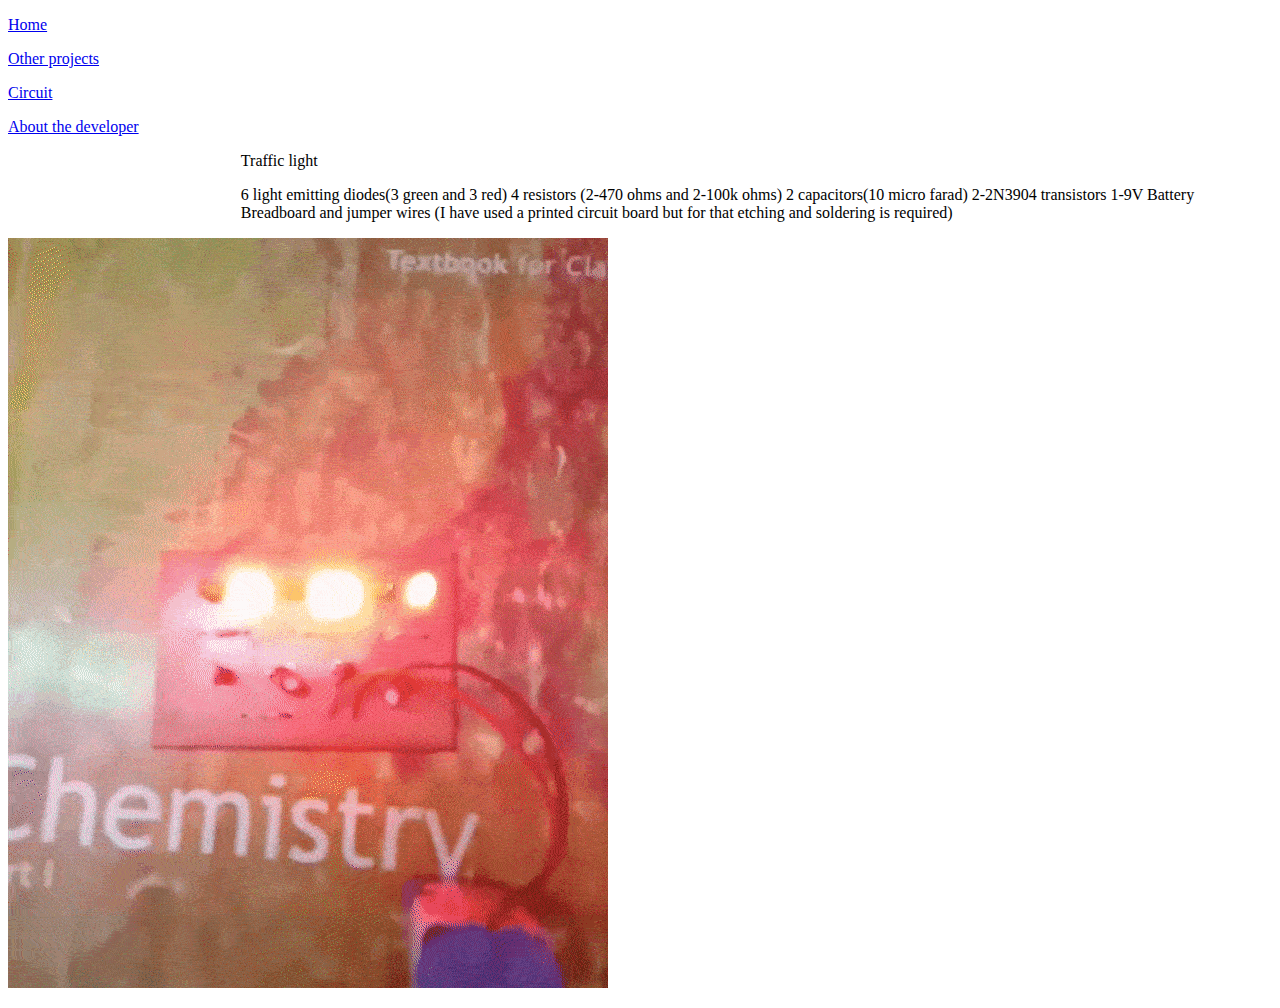
==== led.html @ d155d2fc "Update led.html" ====
<!DOCTYPE html>
<html>

<head>

<link rel="stylesheet" src="pysda.css">

<meta name="viewport" content="width=device-width,initial-scale=1.0">
</head>
<body>

<p class="button">
<a href="index.html">
Home
</a>
</p>

  
  <p class="button">
<a href="list.html">
Other projects
</a>
</p>

<p class="button">
<a href="https://images.app.goo.gl/zdtmSkWZ39BdPf8A6">
Circuit
</a>
</p>



<p class="button">
<a href="self.html">
About the developer
</a>
</p>

<h1 style="float:left; font-family:cursive; color:white;">
Sanskar-Projects
</h1>

<p>
Traffic light
</p>
6 light emitting diodes(3 green and 3 red)
4 resistors (2-470 ohms and 2-100k ohms)
2 capacitors(10 micro farad)
2-2N3904 transistors
1-9V Battery
Breadboard and jumper wires (I have used a printed circuit board but for that etching and soldering is required)
</p>
<img src="ezgif.com-gif-maker (1).gif">
<p>

</p>
</body>
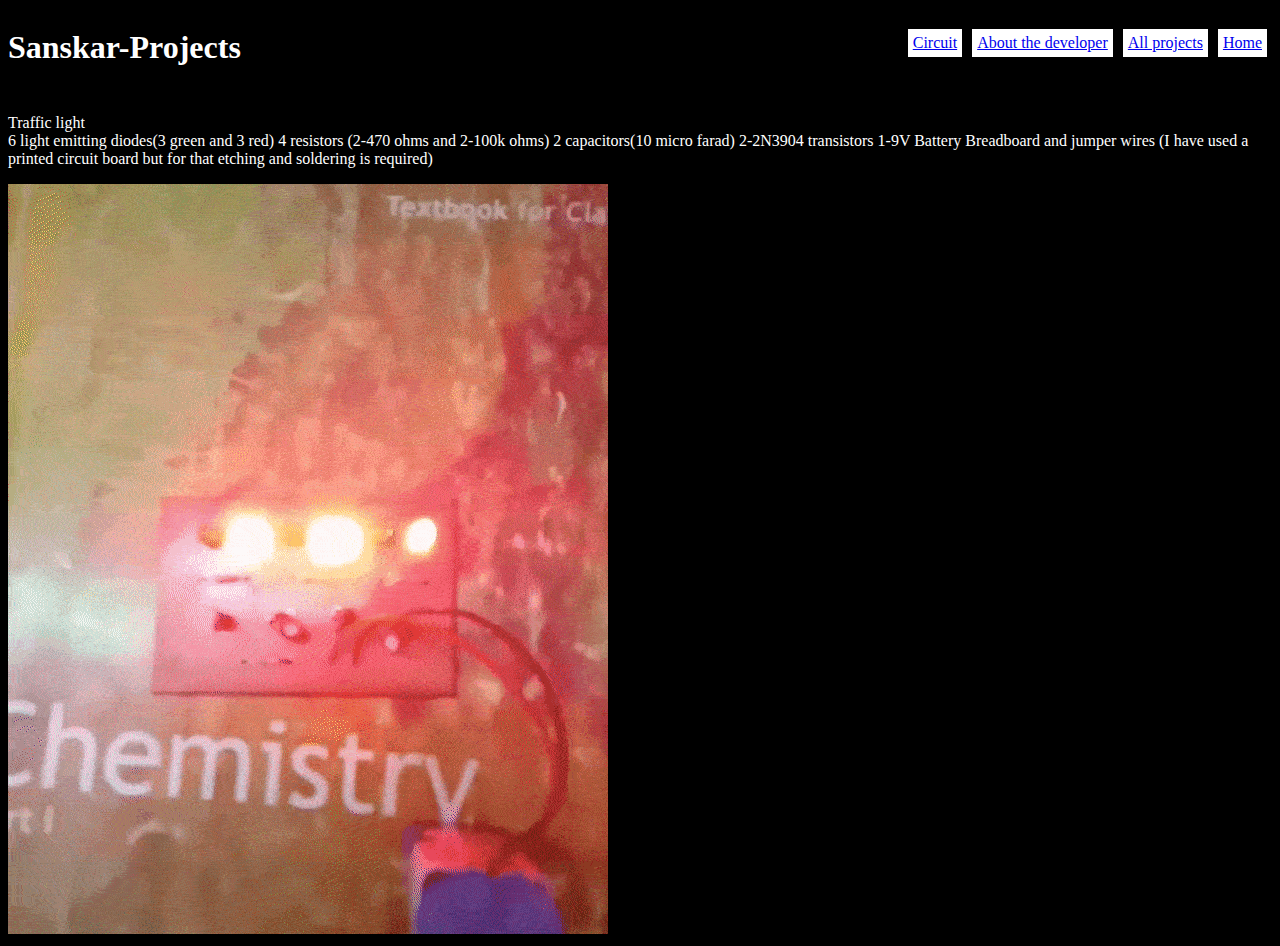
==== commit 0eaf05bb: "Update led.html" ====
--- a/led.html
+++ b/led.html
@@ -3,7 +3,7 @@
 
 <head>
 
-<link rel="stylesheet" src="pysda.css">
+<link rel="stylesheet" href="pysda.css">
 
 <meta name="viewport" content="width=device-width,initial-scale=1.0">
 </head>
@@ -18,7 +18,16 @@
   
   <p class="button">
 <a href="list.html">
-Other projects
+All projects
+</a>
+</p>
+
+
+
+
+<p class="button">
+<a href="self.html">
+About the developer
 </a>
 </p>
 
@@ -30,19 +39,17 @@
 
 
 
-<p class="button">
-<a href="self.html">
-About the developer
-</a>
-</p>
-
 <h1 style="float:left; font-family:cursive; color:white;">
 Sanskar-Projects
 </h1>
-
+<br>
+<br>
+<br>
+<br>
+<br>
 <p>
 Traffic light
-</p>
+<br>
 6 light emitting diodes(3 green and 3 red)
 4 resistors (2-470 ohms and 2-100k ohms)
 2 capacitors(10 micro farad)
@@ -51,9 +58,6 @@
 Breadboard and jumper wires (I have used a printed circuit board but for that etching and soldering is required)
 </p>
 <img src="ezgif.com-gif-maker (1).gif">
-<p>
-
-</p>
 </body>
 
 
--- a/pysda.css
+++ b/pysda.css
@@ -0,0 +1,20 @@
+
+.button {float:right;
+padding:5px;
+background-color:white;
+border:5px solid black;
+font-family:cursive;}
+
+.link {padding:5px;
+background-color:white;
+border:5px solid black;
+font-family:cursive;}
+
+p {font-family:cursive; color:white;}
+
+
+
+body {background-color:black;}
+
+textarea {height:50%; width:100%; color:white;}
+
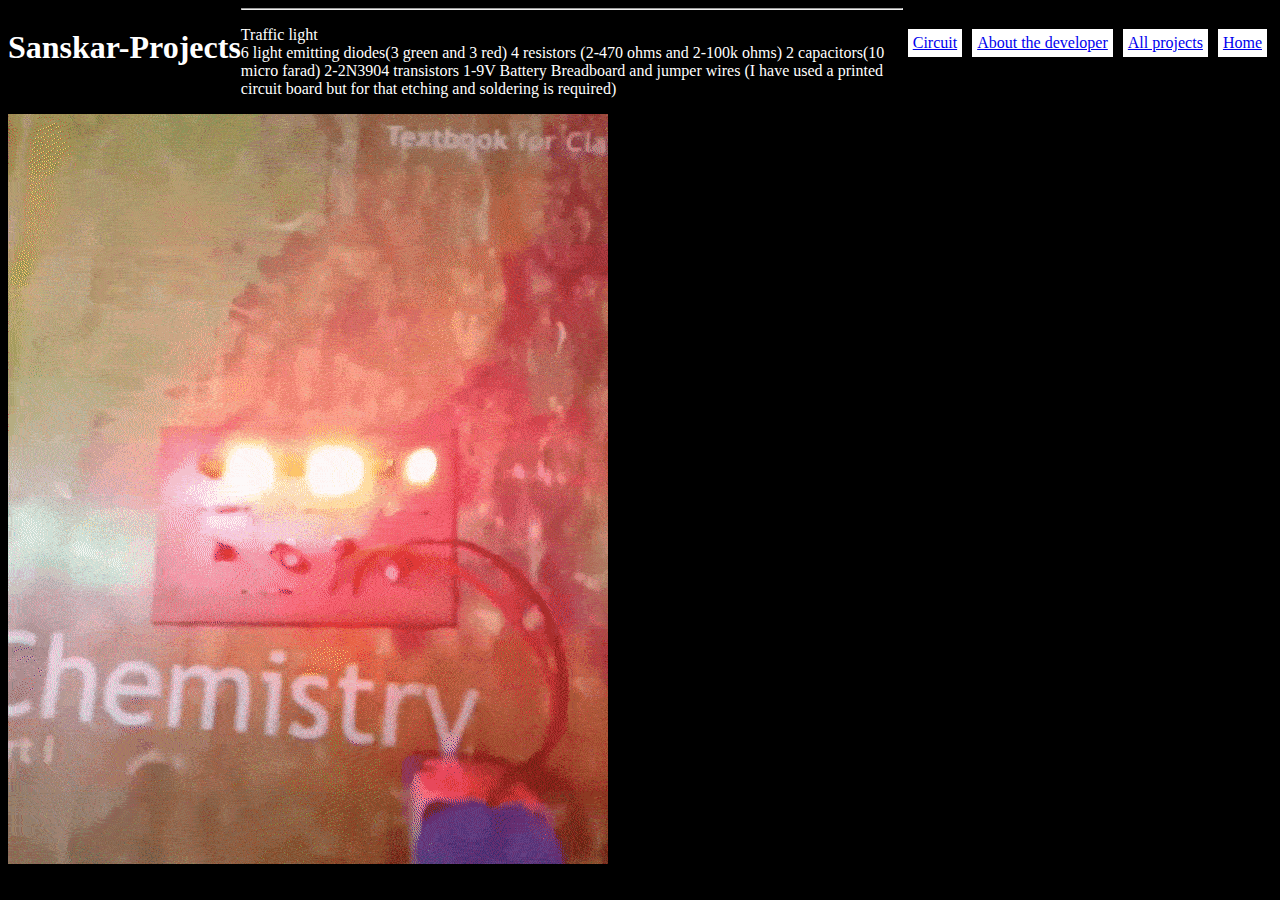
==== commit 55d12ae8: "Update led.html" ====
--- a/led.html
+++ b/led.html
@@ -42,11 +42,7 @@
 <h1 style="float:left; font-family:cursive; color:white;">
 Sanskar-Projects
 </h1>
-<br>
-<br>
-<br>
-<br>
-<br>
+<hr>
 <p>
 Traffic light
 <br>
--- a/pysda.css
+++ b/pysda.css
@@ -18,3 +18,4 @@
 
 textarea {height:50%; width:100%; color:white;}
 
+h2 {font-family:cursive; color:red;}
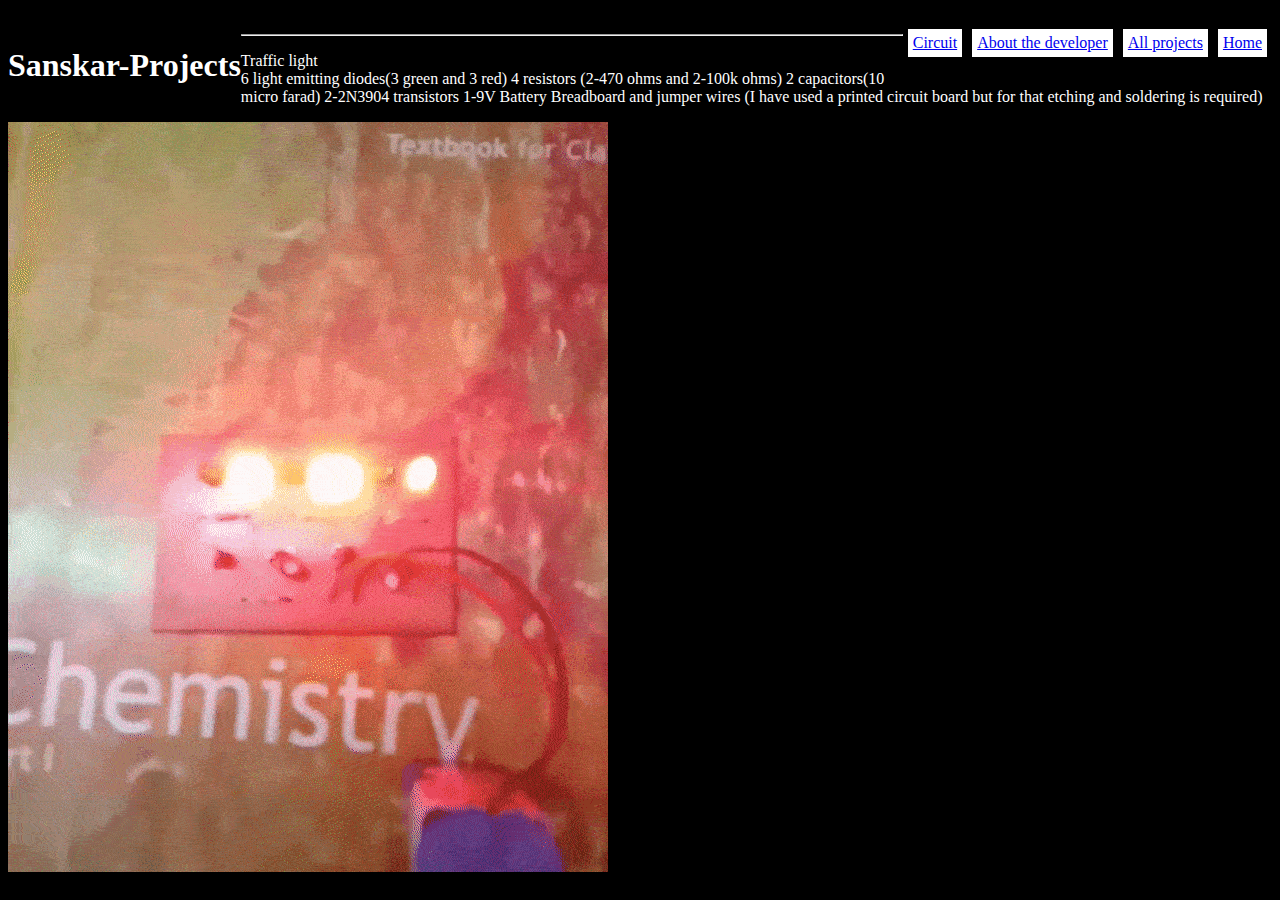
==== commit 25feb89e: "Update led.html" ====
--- a/led.html
+++ b/led.html
@@ -37,7 +37,7 @@
 </a>
 </p>
 
-
+<br>
 
 <h1 style="float:left; font-family:cursive; color:white;">
 Sanskar-Projects
--- a/pysda.css
+++ b/pysda.css
@@ -18,4 +18,4 @@
 
 textarea {height:50%; width:100%; color:white;}
 
-h2 {font-family:cursive; color:red;}
+h1 {font-family:cursive; float:left;}
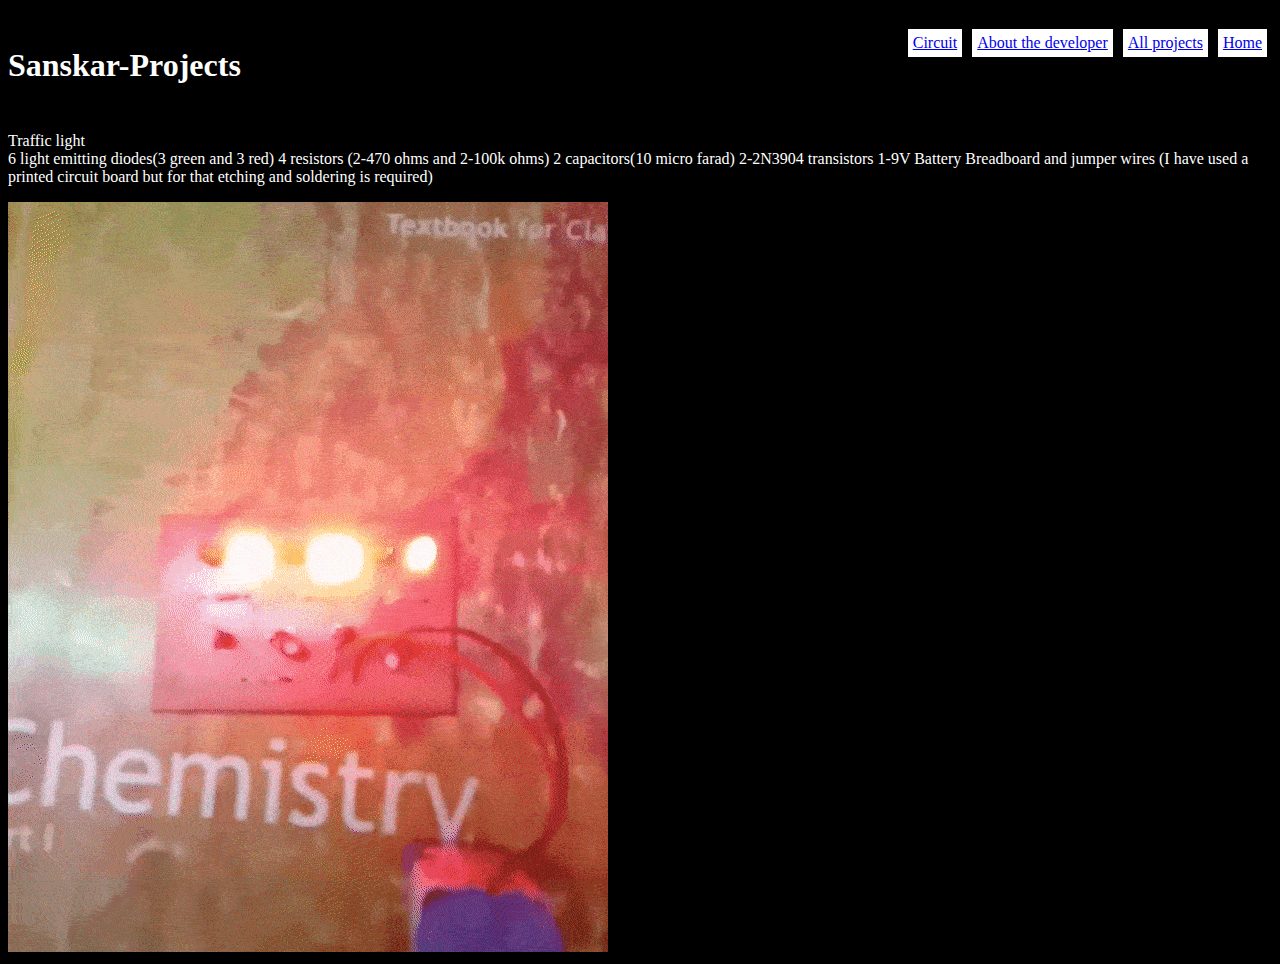
==== commit e6ba0a62: "Update led.html" ====
--- a/led.html
+++ b/led.html
@@ -42,7 +42,11 @@
 <h1 style="float:left; font-family:cursive; color:white;">
 Sanskar-Projects
 </h1>
-<hr>
+<br>
+<br>
+<br>
+<br>
+<br>
 <p>
 Traffic light
 <br>
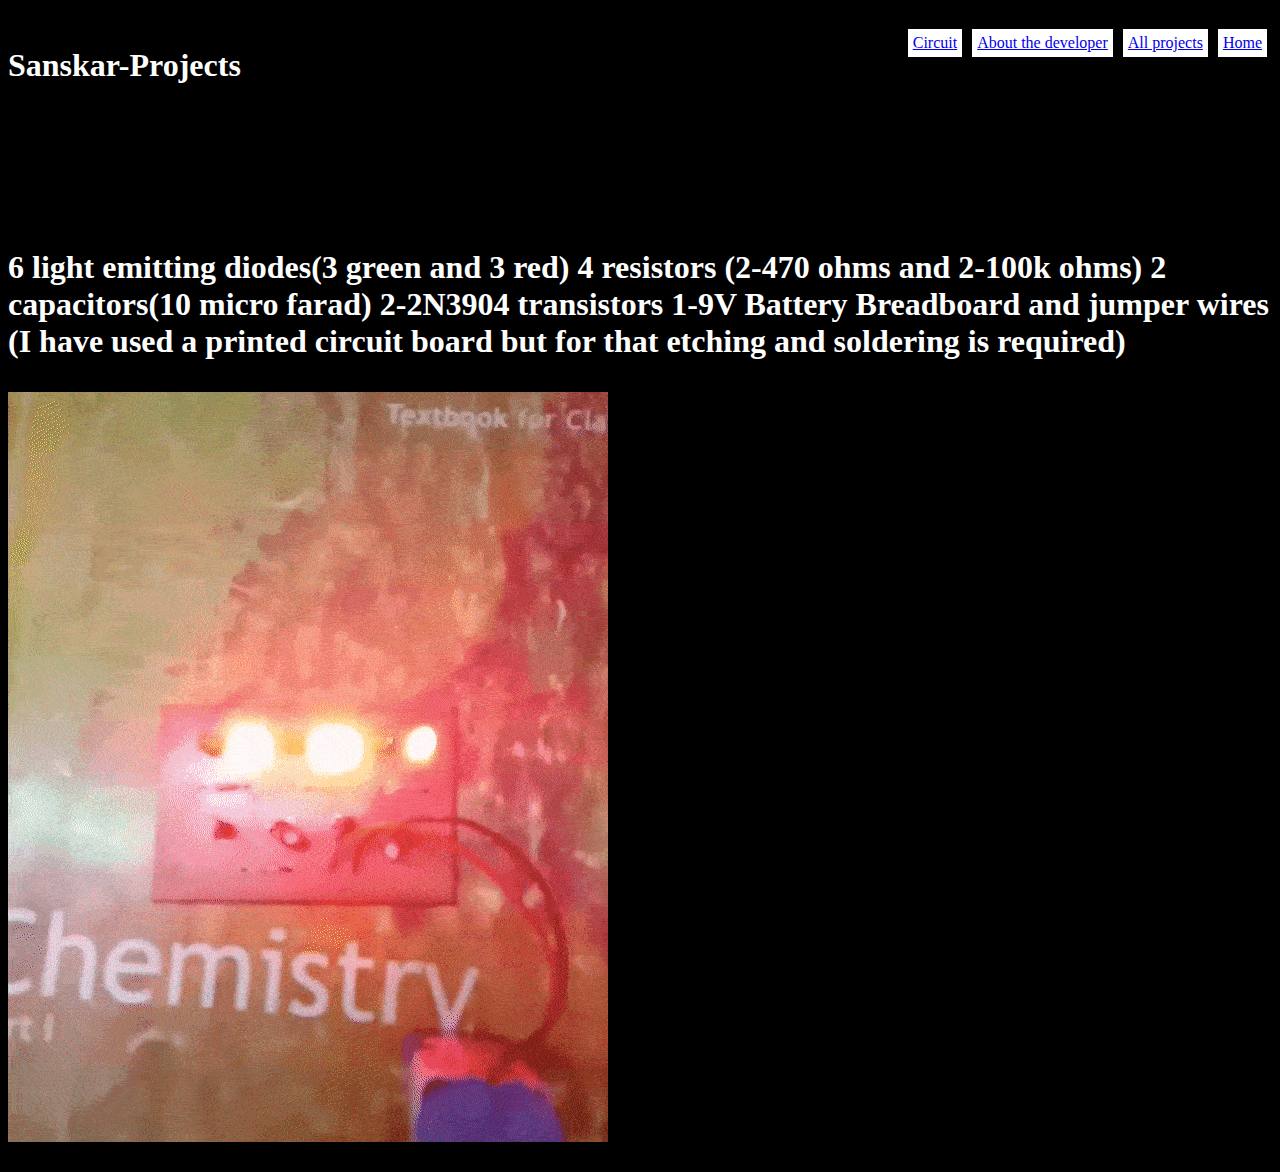
==== commit 9c53366d: "Update led.html" ====
--- a/led.html
+++ b/led.html
@@ -47,9 +47,10 @@
 <br>
 <br>
 <br>
+<h1>
+Traffic light
+<h1>
 <p>
-Traffic light
-<br>
 6 light emitting diodes(3 green and 3 red)
 4 resistors (2-470 ohms and 2-100k ohms)
 2 capacitors(10 micro farad)
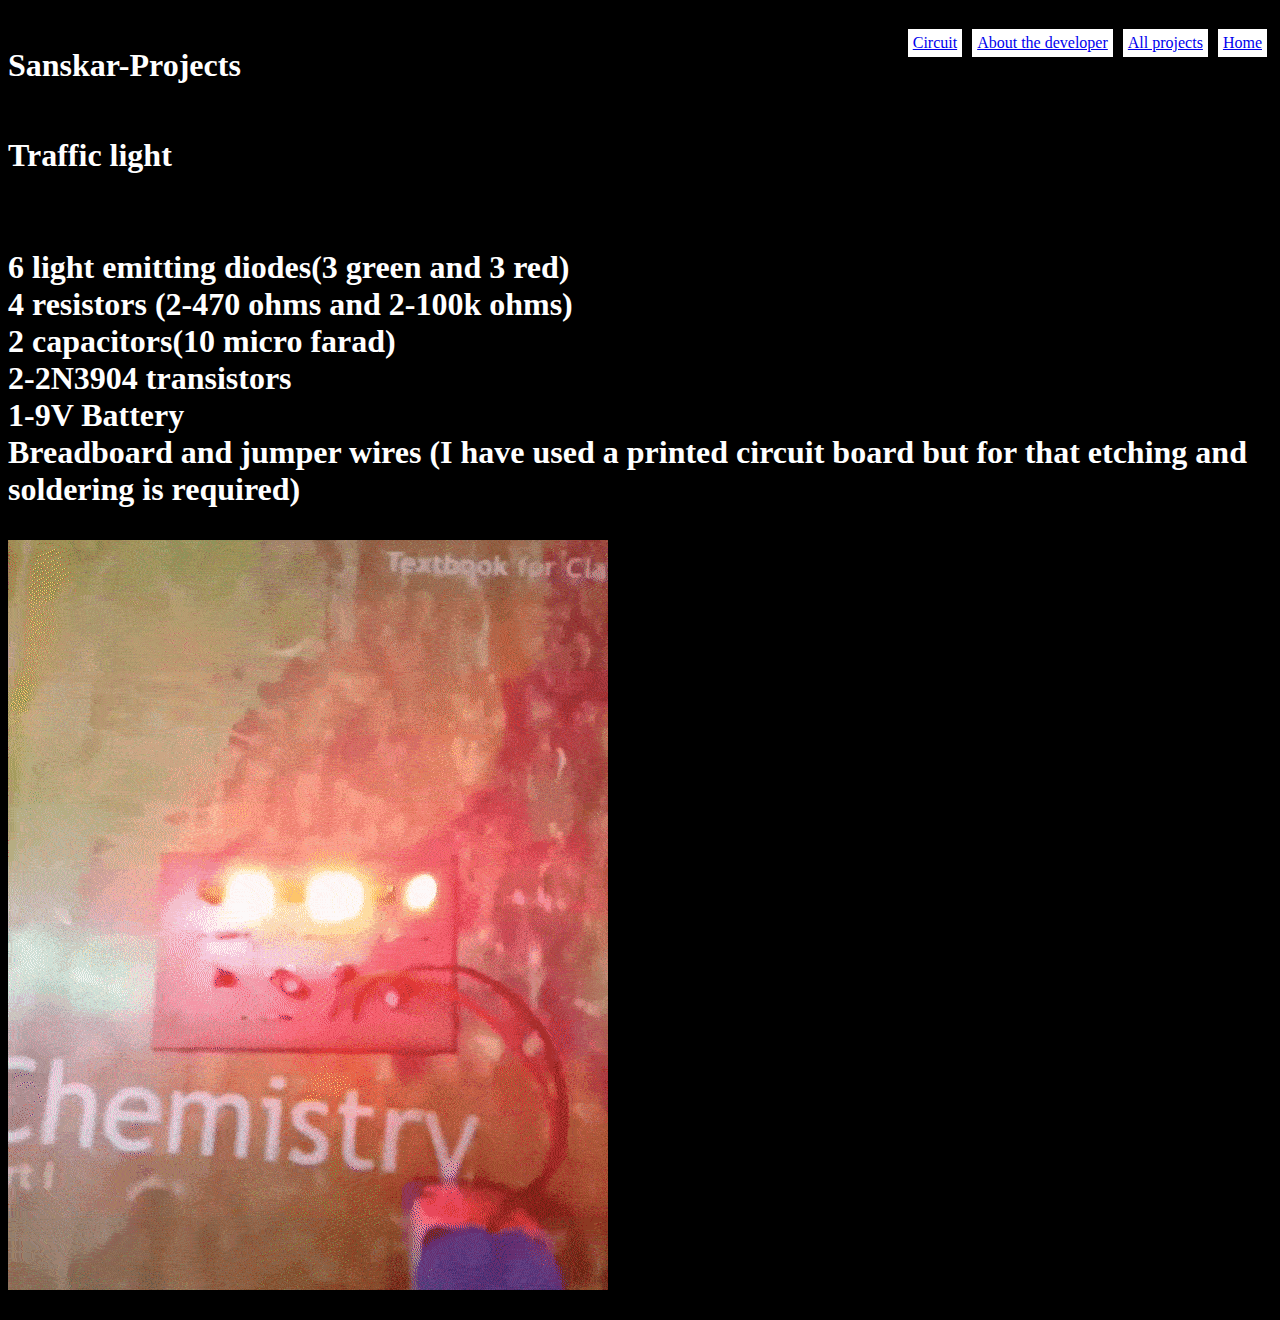
==== commit b7f3f57a: "Update led.html" ====
--- a/led.html
+++ b/led.html
@@ -52,10 +52,15 @@
 <h1>
 <p>
 6 light emitting diodes(3 green and 3 red)
+<br>
 4 resistors (2-470 ohms and 2-100k ohms)
+<br>
 2 capacitors(10 micro farad)
+<br>
 2-2N3904 transistors
+<br>
 1-9V Battery
+<br>
 Breadboard and jumper wires (I have used a printed circuit board but for that etching and soldering is required)
 </p>
 <img src="ezgif.com-gif-maker (1).gif">
--- a/pysda.css
+++ b/pysda.css
@@ -8,7 +8,8 @@
 .link {padding:5px;
 background-color:white;
 border:5px solid black;
-font-family:cursive;}
+font-family:cursive;
+float:left;}
 
 p {font-family:cursive; color:white;}
 
@@ -18,4 +19,4 @@
 
 textarea {height:50%; width:100%; color:white;}
 
-h1 {font-family:cursive; float:left;}
+h1 {font-family:cursive; float:left; color:white;}
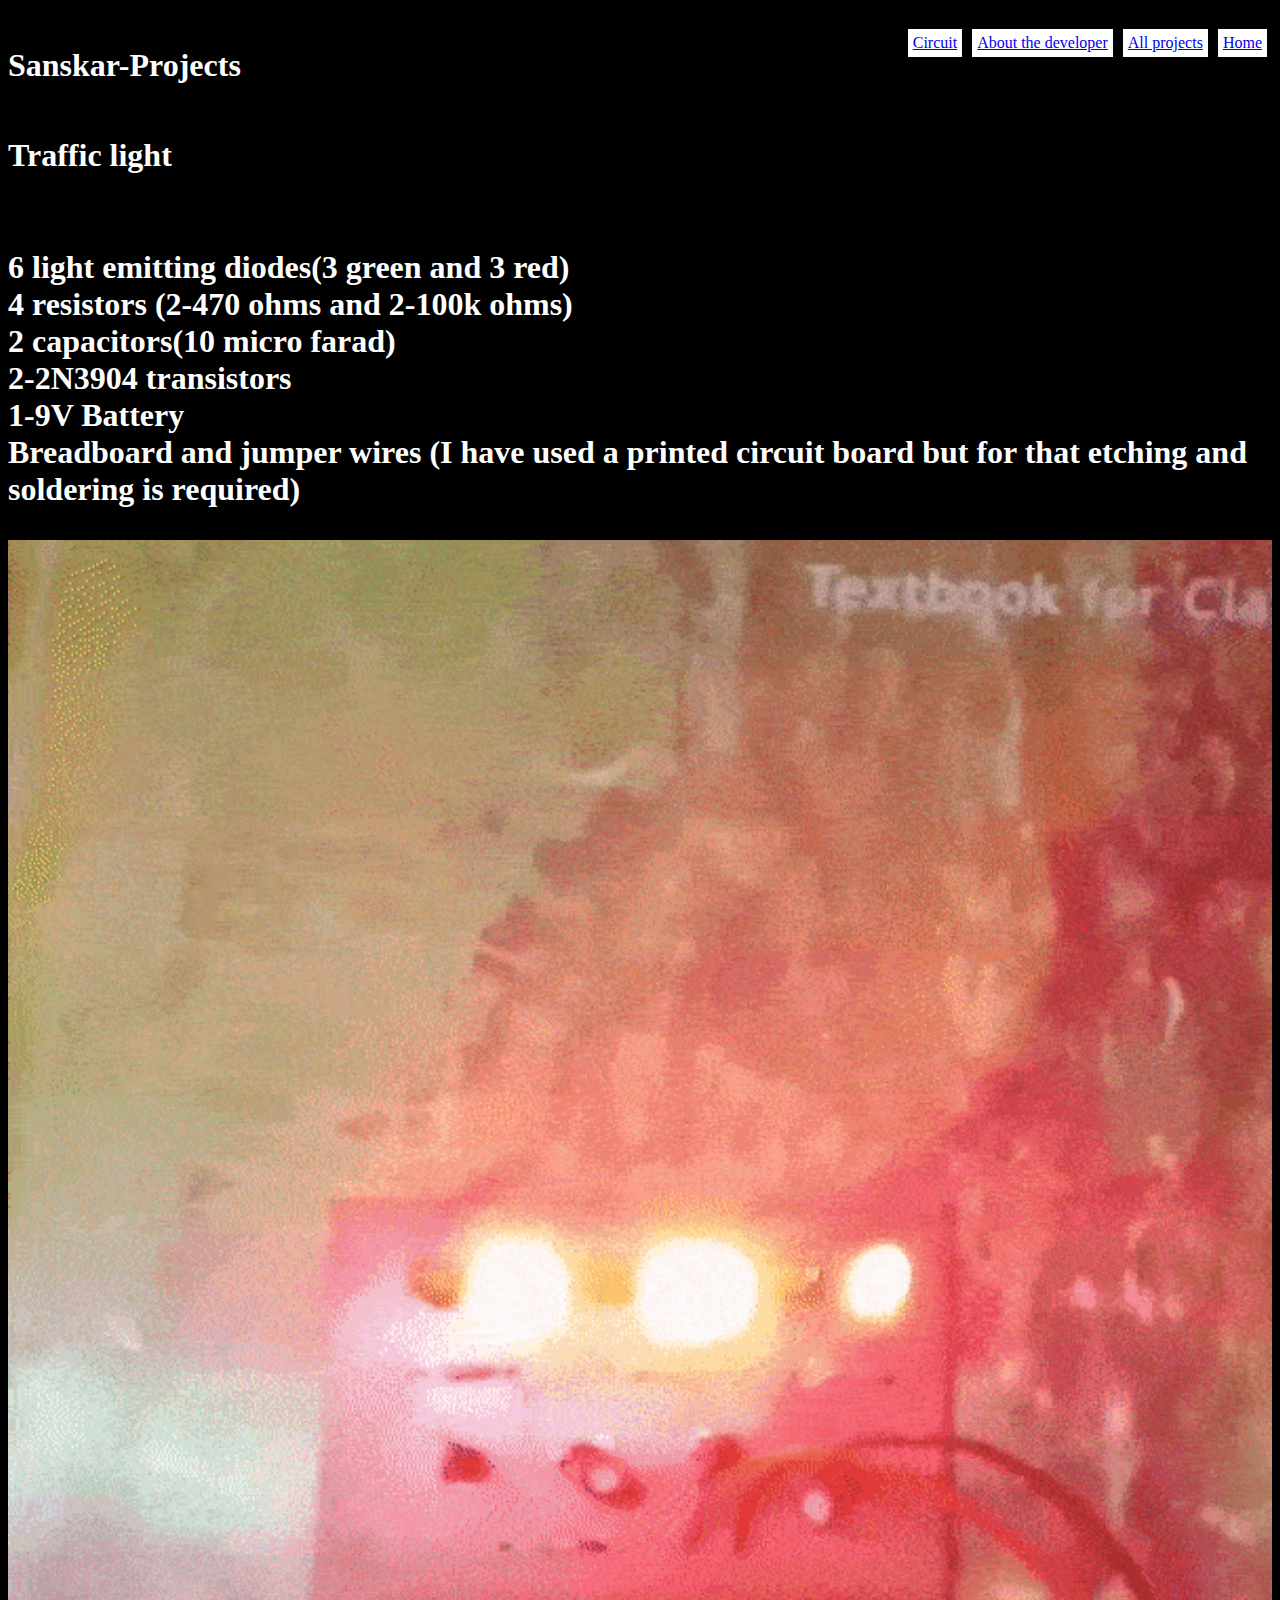
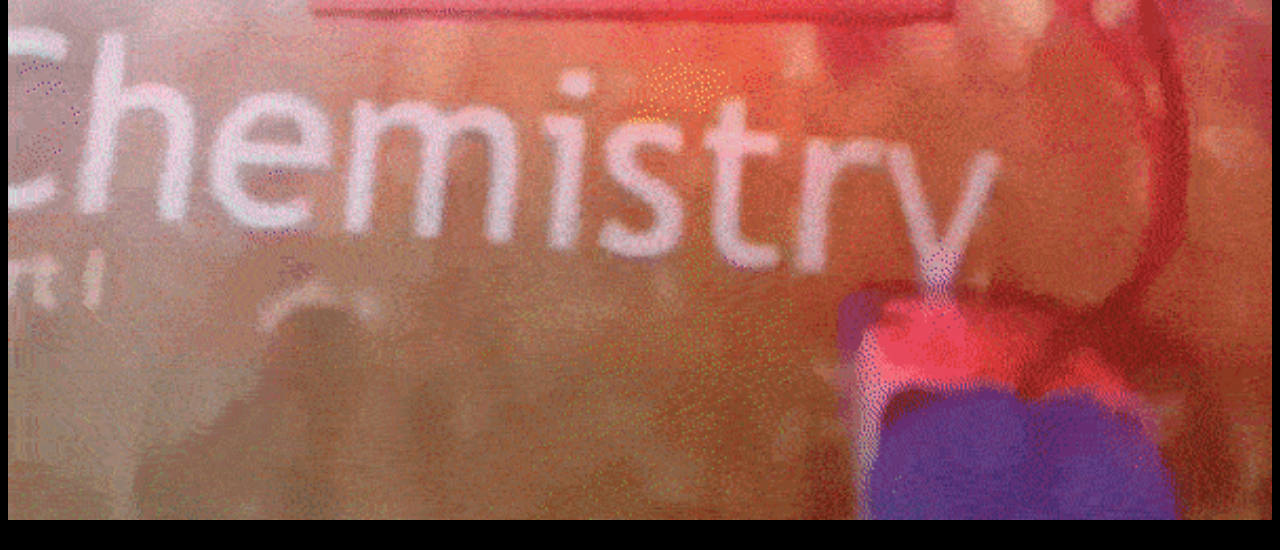
==== commit 6e236d5e: "Update led.html" ====
--- a/led.html
+++ b/led.html
@@ -63,7 +63,7 @@
 <br>
 Breadboard and jumper wires (I have used a printed circuit board but for that etching and soldering is required)
 </p>
-<img src="ezgif.com-gif-maker (1).gif">
+<img style="width:100%" src="ezgif.com-gif-maker (1).gif">
 </body>
 
 
--- a/pysda.css
+++ b/pysda.css
@@ -9,7 +9,7 @@
 background-color:white;
 border:5px solid black;
 font-family:cursive;
-float:left;}
+}
 
 p {font-family:cursive; color:white;}
 
